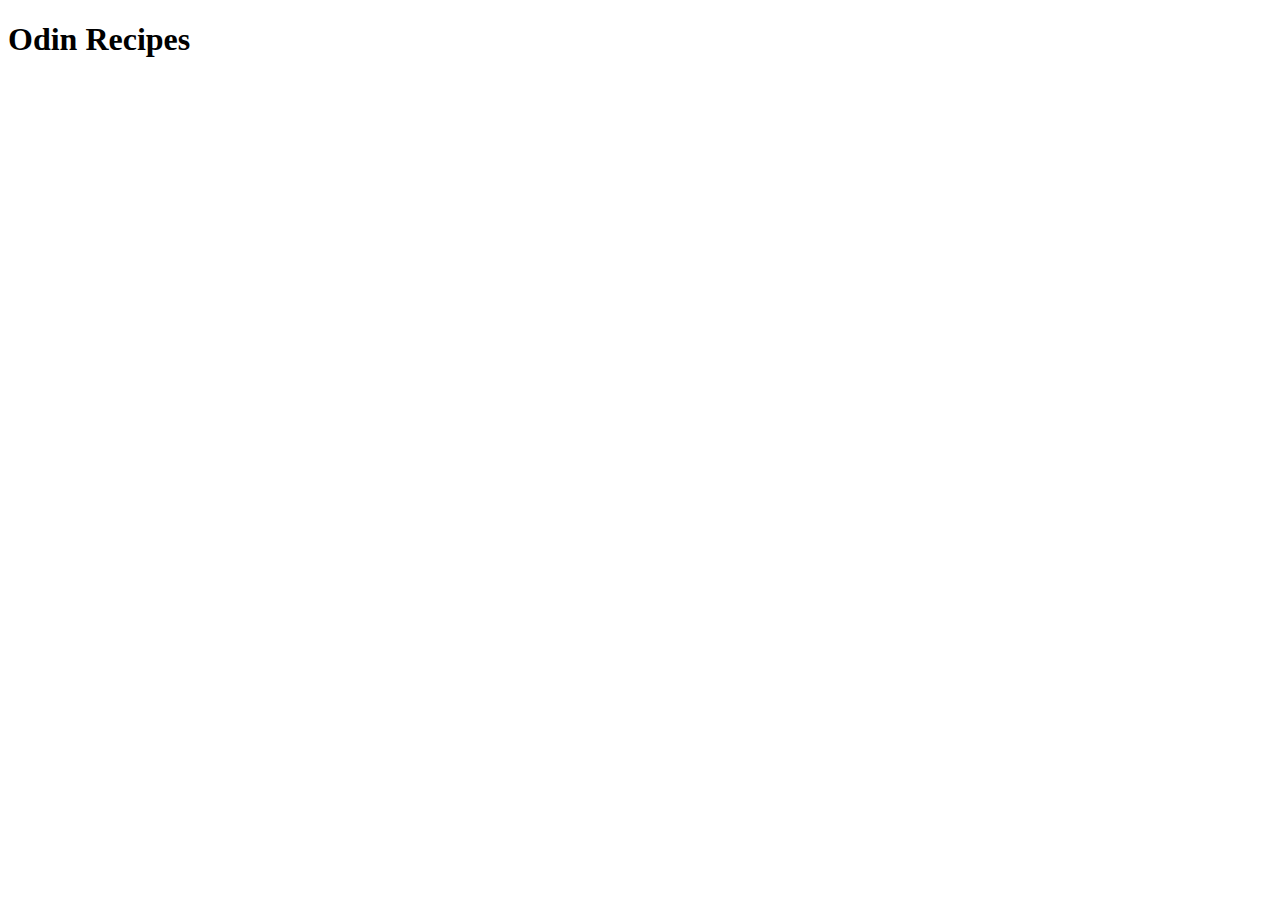
==== index.html @ 12274aac "created main page file" ====
<!DOCTYPE html>
<html lang="en">
<head>
    <meta charset="UTF-8">
    <meta name="viewport" content="width=device-width, initial-scale=1.0">
    <title>Odin Recipes</title>
</head>
<body>
    <h1>Odin Recipes</h1>
    <a href="recipes/lasagna.html"Lasagna></a>
</body>
</html>
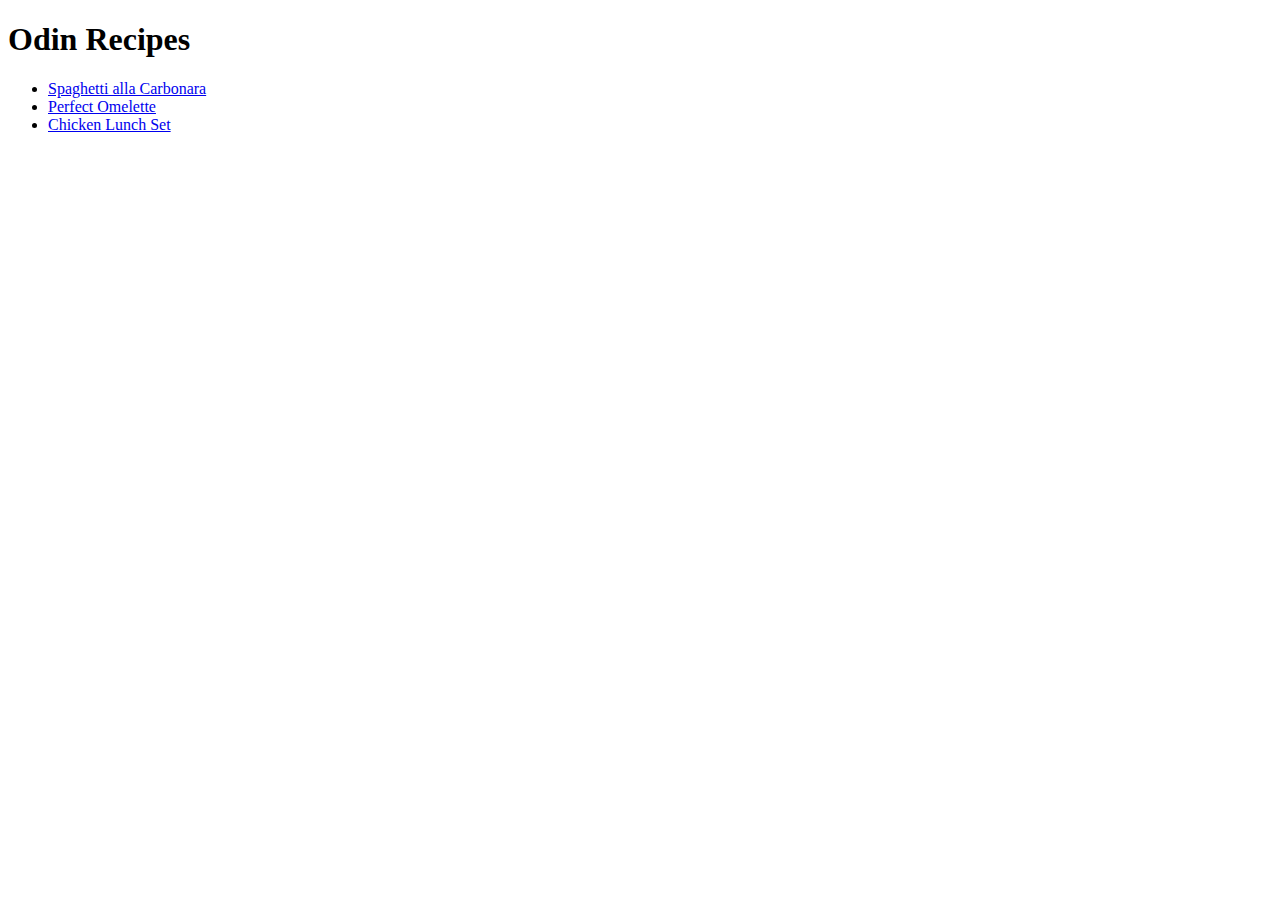
==== commit d7e5c501: "created individual recipes pages" ====
--- a/index.html
+++ b/index.html
@@ -7,6 +7,11 @@
 </head>
 <body>
     <h1>Odin Recipes</h1>
-    <a href="recipes/lasagna.html"Lasagna></a>
+<ul>
+   <li><a href=".//recipes/spaghetti-carbonara.html" rel="noopener noreferrer">Spaghetti alla Carbonara</a></li>
+   <li><a href="./recipes/perfect-omelette.html" rel="noopener noreferrer">Perfect Omelette</a></li>
+   <li><a href="./recipes/chicken-lunch-set.html" rel="noopener noreferrer">Chicken Lunch Set</a></li>
+</ul>
+
 </body>
 </html>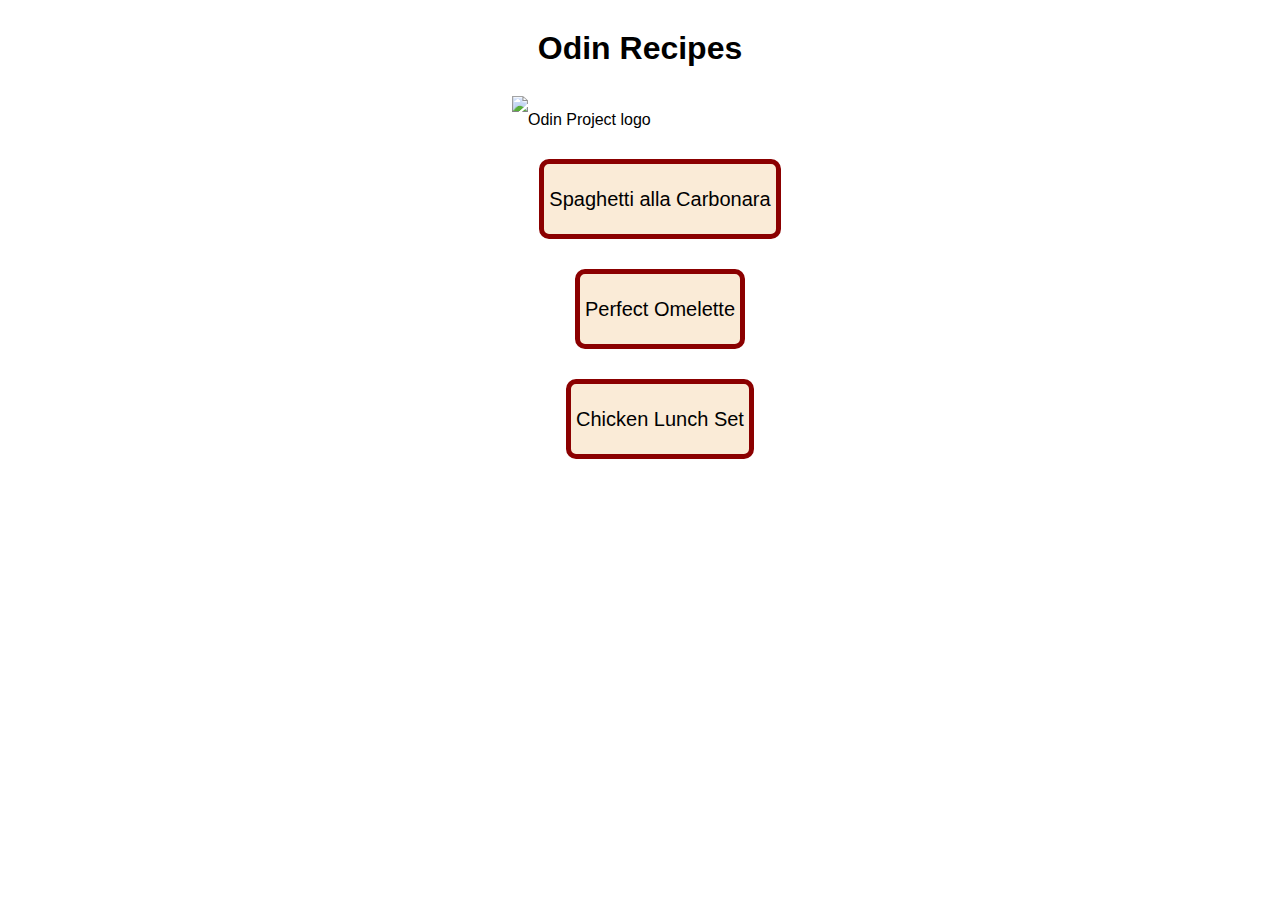
==== commit e040dee6: "redesinged styles" ====
--- a/index.html
+++ b/index.html
@@ -4,14 +4,20 @@
     <meta charset="UTF-8">
     <meta name="viewport" content="width=device-width, initial-scale=1.0">
     <title>Odin Recipes</title>
+    <link rel="stylesheet" href="styles.css">
 </head>
 <body>
     <h1>Odin Recipes</h1>
-<ul>
-   <li><a href=".//recipes/spaghetti-carbonara.html" rel="noopener noreferrer">Spaghetti alla Carbonara</a></li>
-   <li><a href="./recipes/perfect-omelette.html" rel="noopener noreferrer">Perfect Omelette</a></li>
-   <li><a href="./recipes/chicken-lunch-set.html" rel="noopener noreferrer">Chicken Lunch Set</a></li>
-</ul>
+    <img src="https://pbs.twimg.com/profile_images/853541927781904384/LKvUgs4u_400x400.jpg" alt="Odin Project logo" class="center">
+<div class="lista">
+    <ul>
+        <li><button onclick='location.href=".//recipes/spaghetti-carbonara.html"'>Spaghetti alla Carbonara</a></li></button>
+        <div class="divider"></div>
+        <li><button onclick='location.href=".//recipes/perfect-omelette.html"'>Perfect Omelette</a></li></button>
+        <div class="divider"></div>
+        <li><button onclick='location.href=".//recipes/chicken-lunch-set.html"'>Chicken Lunch Set</a></li></button>
+    </ul>
+</div>    
 
 </body>
 </html>--- a/styles.css
+++ b/styles.css
@@ -0,0 +1,35 @@
+* {
+    font-family: Arial, Helvetica, sans-serif;
+    line-height: 3;
+    box-sizing: border-box;
+    margin: 0;
+}
+ul {
+    list-style: none;
+}
+
+div,
+h1 { 
+    display: block;
+    margin-left: auto;
+    margin-right: auto;
+    text-align: center;
+
+}
+
+button {
+    margin: 15px;
+    font-size: 20px;
+    border-radius: 10px;
+    border: 5px solid darkred;
+    background-color: antiquewhite;
+    padding: 5px;
+}
+
+.center {
+    display: block;
+    width: 20%;
+    margin-left: auto;
+    margin-right: auto;
+   
+}